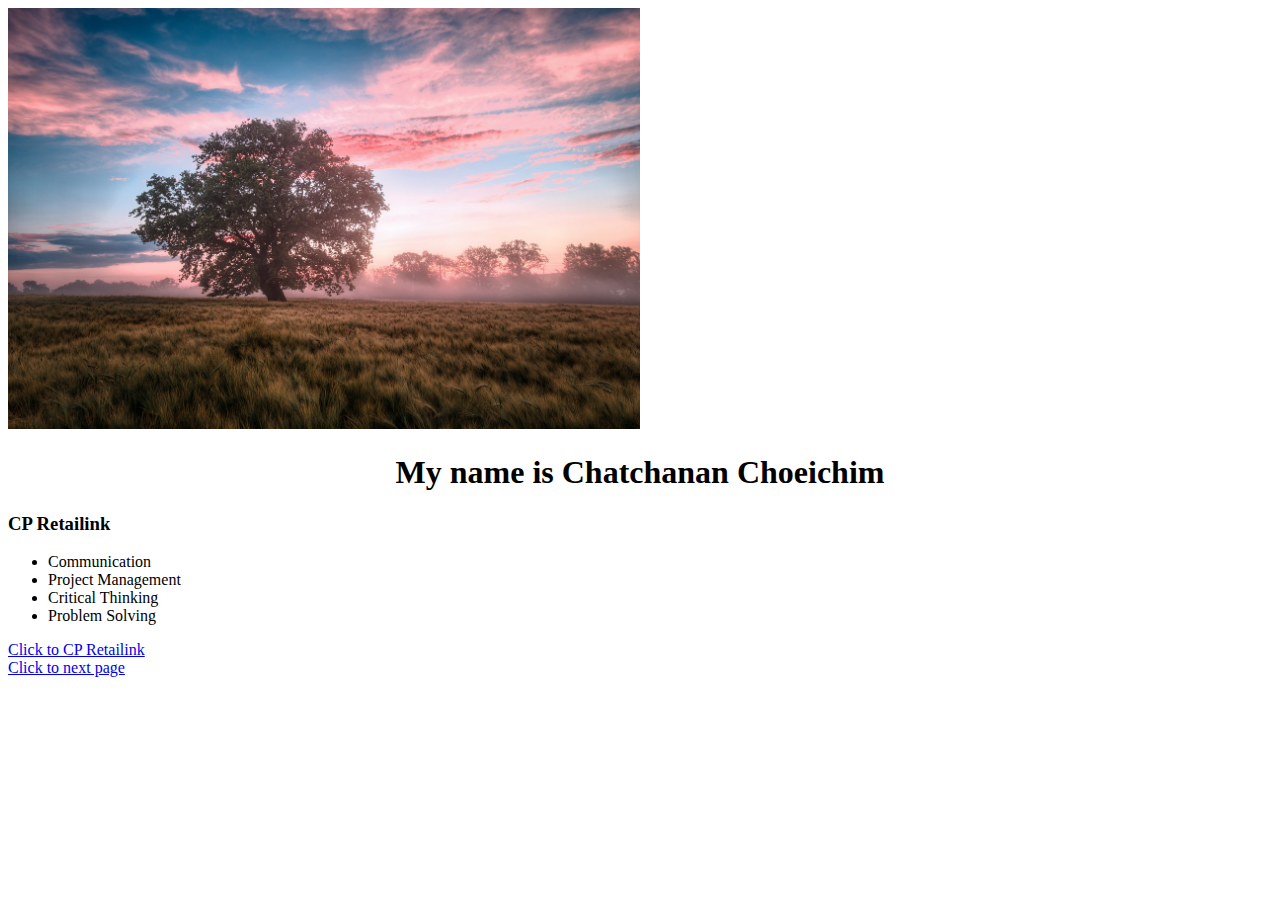
==== index.html @ 2575554d "First create html css" ====
<!DOCTYPE html>
<html lang="en">
<head>
    <meta charset="UTF-8">
    <meta name="viewport" content="width=device-width, initial-scale=1.0">
    <link rel="stylesheet" href="styles.css">
    <title>Chatchanan Choeichim</title>
</head> 
<body>
    <a href="contact.html" target="_blank">
        <img src="field-6574455_1280.jpg" alt="New picture" style="width: 50%; height: auto;"></a>
    <h1>
        My name is Chatchanan Choeichim
    </h1>
    <h3>
        CP Retailink
    </h3>
    <ul>
        <li>Communication</li>
        <li>Project Management</li>
        <li>Critical Thinking</li>
        <li>Problem Solving</li>
    </ul>
    <a href="https://www.cpretailink.co.th/" target="_blank">Click to CP Retailink</a><br>
    <a href="contact.html" target="_blank">Click to next page</a>
</body>
</html>
---- styles.css ----
h1 {
    text-align: center;
}

table {
    border-collapse: collapse;
    width: 100%;
}

thead {
    background-color: #333;
    color: #fff;
}

th {
    padding: 10px;
    text-align: center;
}

td {
    border: 1px solid #333;
    padding: 10px;
    background-color: antiquewhite;
    color: #e72797;
    text-align: center;
    font-size: medium;
    font-weight: bold;
}

td:hover {
    background-color: #e72797;
    color: #fff;
}
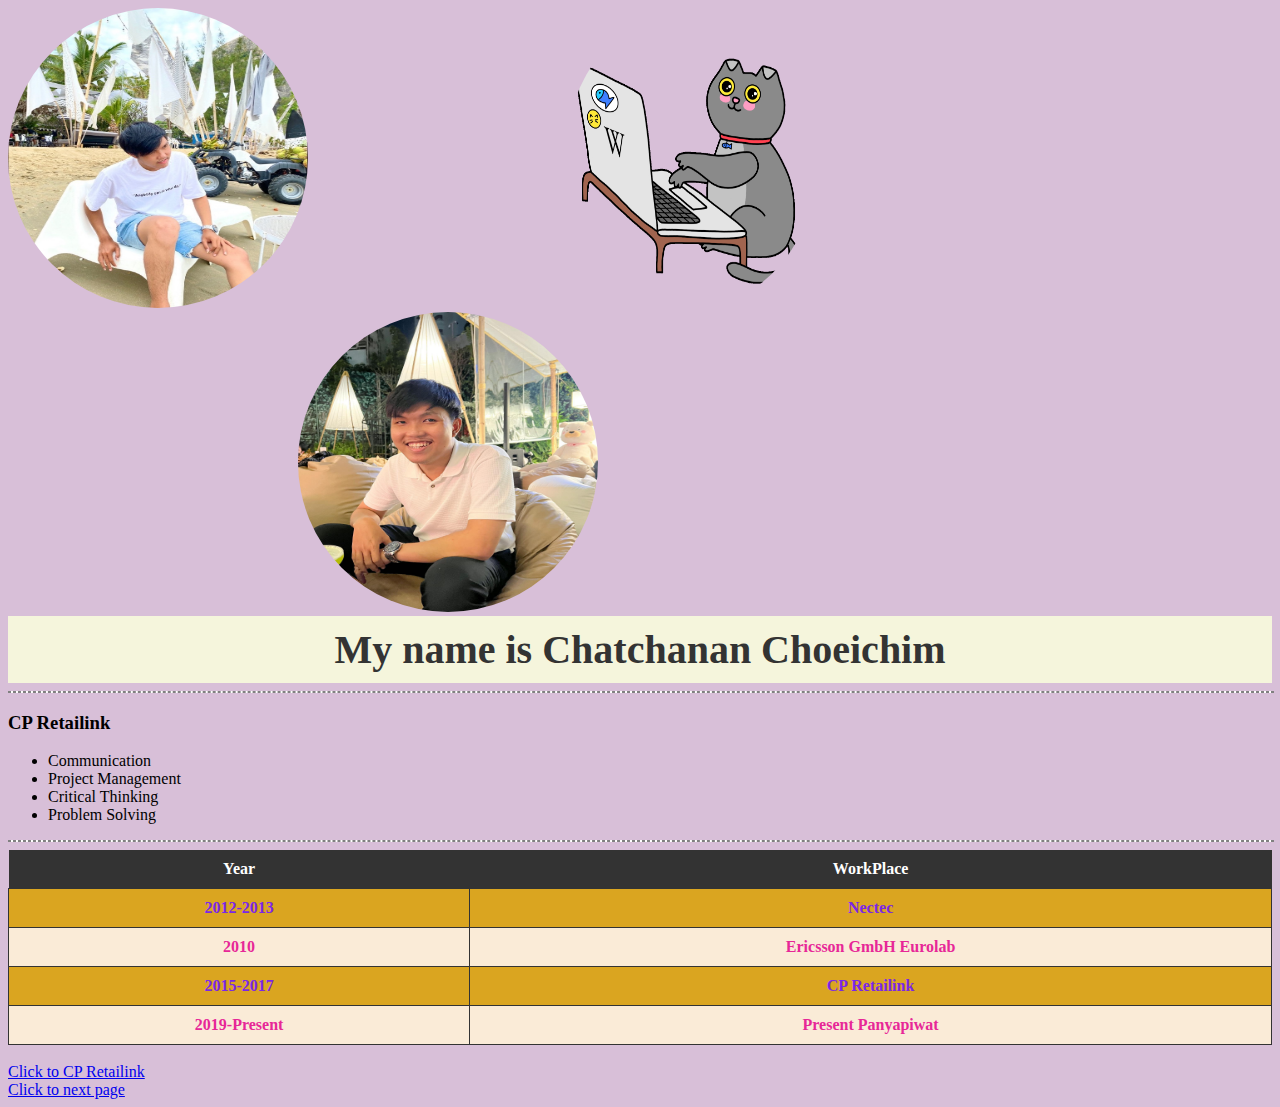
==== commit 371d7fec: "update html css" ====
--- a/index.html
+++ b/index.html
@@ -6,12 +6,16 @@
     <link rel="stylesheet" href="styles.css">
     <title>Chatchanan Choeichim</title>
 </head> 
-<body>
+<body class="index">
     <a href="contact.html" target="_blank">
-        <img src="field-6574455_1280.jpg" alt="New picture" style="width: 50%; height: auto;"></a>
+        <img src="Untitled.jpg" alt="New picture"></a>
+        <img class="gif" src="cat gif.gif" alt="gif">
+    <img class="image2" src="renew.jpg" alt="picture2">
+    <!-- <img class="gif" src="cat gif.gif" alt="gif"> -->
     <h1>
         My name is Chatchanan Choeichim
     </h1>
+    <hr class="hr1">
     <h3>
         CP Retailink
     </h3>
@@ -21,6 +25,31 @@
         <li>Critical Thinking</li>
         <li>Problem Solving</li>
     </ul>
+    <hr class="hr2">
+    <table>
+        <thead>
+            <tr>
+                <th>Year</th>
+                <th>WorkPlace</th>
+            </tr>
+        </thead>
+        <tr>
+            <td class="td1">2012-2013</td>
+            <td class="td1">Nectec</td>
+        </tr>
+        <tr>
+            <td>2010</td>
+            <td>Ericsson GmbH Eurolab</td>
+        </tr>
+        <tr>
+            <td class="td1">2015-2017</td>
+            <td class="td1">CP Retailink</td>
+        </tr>
+        <tr>
+            <td>2019-Present</td>
+            <td>Present Panyapiwat</td>
+        </tr>
+    </table><br>
     <a href="https://www.cpretailink.co.th/" target="_blank">Click to CP Retailink</a><br>
     <a href="contact.html" target="_blank">Click to next page</a>
 </body>
--- a/styles.css
+++ b/styles.css
@@ -1,6 +1,52 @@
+.index {
+    /* background-color: antiquewhite; */
+    background-color: thistle;
+}
+
 h1 {
     text-align: center;
+    background-color: beige;
+    font-size: 40px;
+    font-weight: bold;
+    color: #333;
+    padding: 10px;
+    margin: 0px;
 }
+
+.hr1 {
+    /* height: 1px; */
+    width: 100%;
+    background-color: white;
+    border-style: dashed;
+}
+
+.hr2 {
+    /* height: 1px; */
+    width: 100%;
+    background-color: white;
+    border-style: dashed;
+}
+
+img {
+    border-radius: 50%;
+    width: 300px;
+    height: 300px;
+}
+
+.image2 {
+    border-radius: 50%;
+    width: 300px;
+    height: 300px;
+    margin-left: 290px;
+}
+
+.gif {
+    /* display: block; */
+    margin-left: 20%;
+    margin-right: auto;
+    width: 20%;
+}
+
 
 table {
     border-collapse: collapse;
@@ -28,6 +74,14 @@
 }
 
 td:hover {
-    background-color: #e72797;
+    background-color: #fac2ea;
     color: #fff;
+}
+
+.td1 {
+    background-color: goldenrod;
+    color: #7a27e7;
+    text-align: center;
+    font-size: medium;
+    font-weight: bold;
 }